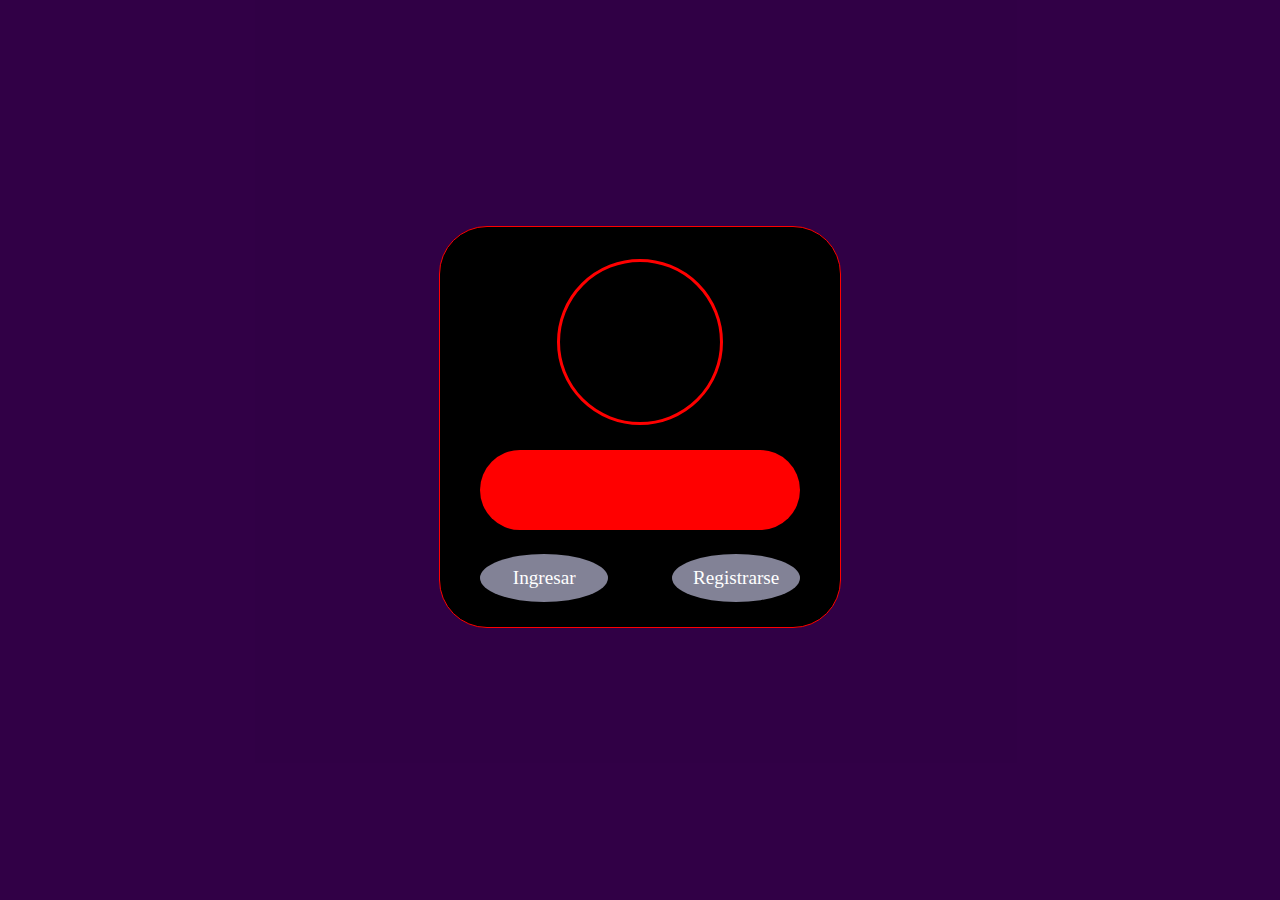
==== index.html @ c12c1108 "23-07-20" ====
<!DOCTYPE html>
<html lang="es">
<head>
    <meta charset="UTF-8">
    <meta name="viewport" content="width=device-width, initial-scale=1.0">
    <title>PlayMe</title>
    <link rel="stylesheet" href="css/normalize.css">
    <link rel="stylesheet" href="css/index.css">
</head>


<body>
    <main class="soporte">

    <main class="ventana">
        <section class="banda">
            <section class="ingreso">
                <section class="grafico">
                    <img src="imagenes/Play.png" alt="">
                </section>
    
                <div class="logo">
                    <img src="imagenes/PlayMe.png" alt="">
                </div>
        
                <div class="botones">
                    <button id="btnIngresar">Ingresar</button>
                    <button id="btnRegistrarse">Registrarse</button>
                </div>
            </section>
    
            <section class="formularioUsuario">
                <h2>Ingreso</h2>
    
                <section class="campos">
                    <label for="">Usuario</label>
                    <input type="text" id="txtUsuario" name="txtUsuario">
                </section>

                <section>
                    <p class="mensajeUsuario">Ingrese su nombre de usuario</p>
                </section>
    
                <section class="botones_formulario">
                    <button id="btnUsuarioAnterior">
                        <img src="imagenes/FlechaIzq.png" alt="">
                    </button>
                    <button id="btnUsuarioSiguiente">
                        <img src="imagenes/FlechaDer.png" alt="">
                    </button>
                </section>
            </section>

            <section class="formularioContrasenia">
                <h2>Ingreso</h2>
    
                <section class="camposContrasenia">
                    <label for="">Contraseña</label>
                    <input type="password" id="txtContrasenia" name="txtContrasenia">
                </section>

                <section>
                    <p class="mensajeContrasenia">Ingrese su contraseña</p>
                </section>
    
                <section class="botones_contrasenia">
                    <button id="btnContraseniaAnterior">
                        <img src="imagenes/FlechaIzq.png" alt="">
                    </button>
                    <button id="btnOlviveContrasenia">Olvidé mi contraseña</button>
                    <button id="btnContraseniaSiguiente">
                        <img src="imagenes/FlechaDer.png" alt="">
                    </button>
                </section>
            </section>
            
            <section class="formularioRecuperar">
                <h3>Preguntas de recuperación de contraseña</h3>
    
                <section class="opciones">
                    <input type="text" id="1" class="txtOpcionesRecuperar" placeholder="Comida favorita">
                    <input type="text" id="2" class="txtOpcionesRecuperar" placeholder="Nombre de la mascota">
                    <input type="text" id="3" class="txtOpcionesRecuperar" placeholder="Grupo o cantante favorito">
                    <input type="text" id="4" class="txtOpcionesRecuperar" placeholder="Película favorita">
                    <input type="text" id="5" class="txtOpcionesRecuperar" placeholder="Libro favorito">
                    <input type="text" id="6" class="txtOpcionesRecuperar" placeholder="Lugar donde nació">
                    <input type="text" id="7" class="txtOpcionesRecuperar" placeholder="Escuela donde estudió">
                </section>
    
                <section class="botonesRecuperacion">
                    <button id="btnRecuperarAnterior">
                        <img src="imagenes/FlechaIzq.png" alt="">
                    </button>
                    <p class="iniciorecuperacion">Seleccione y complete solo una respuesta con la que desea recuperar su contraseña</p>
                    <button id="btnRecuperarSiguiente">
                        <img src="imagenes/FlechaDer.png" alt="">
                    </button>
                </section>
            </section>


            
            <!-- Formularios de registro -->
            <section class="formularioUsuarioRegistro">
                <h2>Registro</h2>
    
                <section class="camposUsuarioRegistro">
                    <label for="">Usuario</label>
                    <input type="text" id="txtUsuarioRegistro" name="txtUsuarioRegistro">
                </section>

                <section>
                    <p class="mensajeUsuarioRegistro">Ingrese un nombre de usuario</p>
                </section>
    
                <section class="botones_formularioRegistro">
                    <button id="btnUsuarioRegistroAnterior">
                        <img src="imagenes/FlechaIzq.png" alt="">
                    </button>
                    <button id="btnUsuarioRegistroSiguiente">
                        <img src="imagenes/FlechaDer.png" alt="">
                    </button>
                </section>
            </section>

            <section class="formularioContraseniaRegistro">
                <h2 class="tituloContrasenia">Registro</h2>
    
                <section class="camposContraseniaRegistro">
                    <label for="">Contraseña</label>
                    <input type="password" id="txtContraseniaRegistro" name="txtContraseniaRegistro">
                    <label for="">Ingrese nuevamente la contraseña</label>
                    <input type="password" id="txtContraseniaRegistroRepeticion" name="txtContraseniaRegistroRepeticion">
                </section>

                <section>
                    <p class="mensajeContraseniaRegistro">Ingrese una contraseña de al menos 8 caracteres que contenga mayúsculas, minúsculas y un número</p>
                </section>
    
                <section class="botones_contraseniaRegistro">
                    <button id="btnContraseniaRegistroAnterior">
                        <img src="imagenes/FlechaIzq.png" alt="">
                    </button>
                    <button id="btnContraseniaRegistroSiguiente">
                        <img src="imagenes/FlechaDer.png" alt="">
                    </button>
                </section>
            </section>
            
            <section class="formularioRecuperarRegistro">
                <h3>Preguntas  de recuperación de contraseña</h3>
    
                <section class="opcionesRegistro">
                    <input type="text" id="r1" class="txtOpcionesRecuperarRegistro" placeholder="Comida favorita">
                    <input type="text" id="r2" class="txtOpcionesRecuperarRegistro" placeholder="Nombre de la mascota">
                    <input type="text" id="r3" class="txtOpcionesRecuperarRegistro" placeholder="Grupo o cantante favorito">
                    <input type="text" id="r4" class="txtOpcionesRecuperarRegistro" placeholder="Película favorita">
                    <input type="text" id="r5" class="txtOpcionesRecuperarRegistro" placeholder="Libro favorito">
                    <input type="text" id="r6" class="txtOpcionesRecuperarRegistro" placeholder="Lugar donde nació">
                    <input type="text" id="r7" class="txtOpcionesRecuperarRegistro" placeholder="Escuela donde estudió">
                </section>
    
                <section class="botonesRecuperacionRegistro">
                    <button id="btnRecuperarRegistroAnterior">
                        <img src="imagenes/FlechaIzq.png" alt="">
                    </button>
                    <p class="mensajeRecuperacionRegistro">Seleccione y complete  al menos 3 de las opciones para la recuperación de su contraseña en caso de olvidarla</p>
                    <button id="btnRecuperarRegistroSiguiente">
                        <img src="imagenes/FlechaDer.png" alt="">
                    </button>
                </section>
            </section>
        </section>

    </main>
    </main>

    <script src="js/jquery.js"></script>
    <script src="js/animar.js"></script>
    <script src="js/valida.js"></script>
    <script src="js/index.js"></script>
</body>



</html>
---- css/index.css ----
/*Variables*/
:root {
    --color-fondo: rgba(70, 0, 100, 1);
    --color-formulario: rgb(0, 0, 0);
    --color-borde: rgb(255, 0, 0);
}


body {
    margin: 0rem;
    background: var(--color-fondo);
    background-image: url("../imagenes/FondoRock.png");
    background-size: contain;
}

.soporte {
    min-height: 100vh;
    background: rgba(0, 0, 0, 0.3);
    display: flex;
    justify-content: center;
    align-items: center;
    min-height: 100vh;
    transition: background 0.5s;
}
.soporte_transparente {
    background: rgba(0, 0, 0, 0);
}







/*ventana*/
.ventana {
    height: 28rem;
    width: 25.1rem;
    overflow: hidden;
}







/*banda*/
.banda {
    width: auto;
    height: 28rem;
    margin-left: 0rem;
    transition: margin-left 0.5s;
}







/*formularioIngreso*/
.ingreso {
    width: 25rem;
    height: 25rem;
    margin-top: 0rem;
    margin-left: 0rem;
    background: black;
    border-radius: 3rem;
    border: red solid 1px;
    display: flex;
    justify-content: center;
    flex-wrap: wrap;
}

.grafico {
    width: 10rem;
    height: 10rem;
    background: black;
    border: red solid 0.2rem;
    border-radius: 50%;
    margin-top: 2rem;
    display: flex;
    justify-content: center;
    align-items: center;
    padding: 0rem;
}

.logo {
    background: red;
    width: 20rem;
    height: 5rem;
    border-radius: 2.5rem;
    display: flex;
    justify-content: center;
    align-items: center;
}

.botones {
    width: 20rem;
    height: 3rem;
    display: flex;
    justify-content: space-between;
}

.botones button {
    background: rgba(130, 130, 150, 1);
    color: white;
    border: none;
    height: 3rem;
    width: 8rem;
    border-radius: 50%;
    font-size: 1.2rem;
    transition: background 1s;
}

.botones button:hover {
    background: red;
}







/*formularioUsuario*/
.formularioUsuario {
    padding: 0rem;
    background: var(--color-formulario);
    border: var(--color-borde) solid 1px;
    width: 25rem;
    height: 25rem;
    border-radius: 3rem;
    visibility: hidden;
    display: flex;
    margin-top: -25rem;
    margin-left: 25rem;
    flex-direction: column;
    justify-content: flex-start;
    align-items: center;
}

h2 {
    margin: 0rem;
    margin-top: 2rem;
    padding: 0rem;
    width: 20rem;
    text-align: center;
    font-size: 2rem;
    color: red;
    font-style: italic;
}

.campos {
    margin: 0rem;
    margin-top: 3rem;
    padding: 0rem;
    width: 20rem;
    height: 3rem;
    display: flex;
    flex-wrap: wrap;
}

.formularioUsuario input {
    background: rgb(220, 220, 220);
    color: black;
    border: none;
    width: 20rem;
    height: 1.3rem;
}

.formularioUsuario label {
    color: white;
    font-size: 1rem;
}

.mensajeUsuario {
    margin: 0rem;
    margin-top: 2rem;
    padding: 0rem;
    width: 20rem;
    height: 2rem;
    font-size: 0.7rem;
    color: rgb(200, 200, 200);
    text-align: center;
}

.formularioUsuario .botones_formulario {
    margin: 0rem;
    margin-top: 5rem;
    padding: 0rem;
    width: 22rem;
    height: 3rem;
   display: flex;
   justify-content: space-between;
}

.botones_formulario button {
    width: 3rem;
    height: 3rem;
    border: none;
    border-radius: 1.5rem;
    background: rgba(130, 130, 150, 1);
    color: white;
    transition: background 1s;
}

.botones_formulario button:hover {
    background: red;
}







/*formularioContraseña*/
.formularioContrasenia {
    padding: 0rem;
    background: var(--color-formulario);
    border: var(--color-borde) solid 1px;
    width: 25rem;
    height: 25rem;
    border-radius: 3rem;
    visibility: hidden;
    display: flex;
    margin-top: -25rem;
    margin-left: 50rem;
    flex-direction: column;
    justify-content: flex-start;
    align-items: center;
}

.camposContrasenia {
    margin: 0rem;
    margin-top: 3rem;
    padding: 0rem;
    width: 20rem;
    height: 3rem;
    display: flex;
    flex-wrap: wrap;
}

.formularioContrasenia input {
    background: rgb(220, 220, 220);
    color: black;
    border: none;
    width: 20rem;
    height: 1.3rem;
}

.formularioContrasenia label {
    color: white;
    font-size: 1rem;
}

.mensajeContrasenia {
    margin: 0rem;
    margin-top: 2rem;
    padding: 0rem;
    width: 20rem;
    height: 2rem;
    font-size: 0.7rem;
    color: rgb(200, 200, 200);
    text-align: center;
}

.formularioContrasenia .botones_contrasenia {
    margin: 0rem;
    margin-top: 5rem;
    padding: 0rem;
    width: 22rem;
    height: 3rem;
   display: flex;
   justify-content: space-between;
}

.botones_contrasenia button:nth-child(1),
.botones_contrasenia button:nth-child(3)
{
    width: 3rem;
    height: 3rem;
    border: none;
    border-radius: 1.5rem;
    background: rgba(130, 130, 150, 1);
    color: white;
    transition: background 1s;
}

.botones_contrasenia button:nth-child(2) {
    font-size: 0.7rem;
    width: 9rem;
    height: 2rem;
    border: none;
    border-radius: 1rem;
    background: rgba(130, 130, 150, 1);
    color: white;
    transition: background 1s;
}

.botones_contrasenia button:hover {
    background: red;
}







/*formularioRecuperar*/
.formularioRecuperar {
    padding: 0rem;
    background: var(--color-formulario);
    border: var(--color-borde) solid 1px;
    width: 25rem;
    height: 25rem;
    border-radius: 3rem;
    visibility: hidden;
    display: flex;
    margin-top: -25rem;
    margin-left: 75rem;
    flex-direction: column;
    justify-content: flex-start;
    align-items: center;
}

h3 {
    margin: 0rem;
    margin-top: 1rem;
    padding: 0rem;
    width: 20rem;
    text-align: center;
    font-size: 1rem;
    color: red;
    font-style: italic;
}

.opciones {
    margin-top: 1rem;
    height: 13rem;
    display: flex;
    flex-direction: column;
    align-items: flex-start;
    justify-content: space-between;
}

.opciones input {
    background: rgb(50, 50, 60);
    color: white;
    font-size: 0.7rem;
    width: 22rem;
    height: 1rem;
    border: none;
}

.botonesRecuperacion {
    margin: 0rem;
    margin-top: 3rem;
    padding: 0rem;
    width: 22rem;
    height: 3rem;
   display: flex;
   justify-content: space-between;
}

.botonesRecuperacion button {
    width: 3rem;
    height: 3rem;
    border: none;
    border-radius: 1.5rem;
    background: rgba(130, 130, 150, 1);
    color: white;
    transition: background 1s;
}

.botonesRecuperacion button:hover {
    background: red;
}

.botonesRecuperacion p {
    padding-left: 0.5rem;
    padding-right: 0.5rem;
    text-align: center;
    font-size: 0.7rem;
    color: rgb(200, 200, 200);
}







/*formularioUsuarioRegistro*/
.formularioUsuarioRegistro {
    padding: 0rem;
    background: var(--color-formulario);
    border: var(--color-borde) solid 1px;
    width: 25rem;
    height: 25rem;
    border-radius: 3rem;
    visibility: hidden;
    display: flex;
    margin-top: -24.8rem;
    margin-left: 25rem;
    flex-direction: column;
    justify-content: flex-start;
    align-items: center;
}

.camposUsuarioRegistro {
    margin: 0rem;
    margin-top: 3rem;
    padding: 0rem;
    width: 20rem;
    height: 3rem;
    display: flex;
    flex-wrap: wrap;
}

.formularioUsuarioRegistro input {
    background: rgb(220, 220, 220);
    color: black;
    border: none;
    width: 20rem;
    height: 1.3rem;
}

.formularioUsuarioRegistro label {
    color: white;
    font-size: 1rem;
}

.mensajeUsuarioRegistro {
    margin: 0rem;
    margin-top: 2rem;
    padding: 0rem;
    width: 20rem;
    height: 2rem;
    font-size: 0.7rem;
    color: rgb(200, 200, 200);
    text-align: center;
}

.formularioUsuarioRegistro .botones_formularioRegistro {
    margin: 0rem;
    margin-top: 5rem;
    padding: 0rem;
    width: 22rem;
    height: 3rem;
   display: flex;
   justify-content: space-between;
}

.botones_formularioRegistro button {
    width: 3rem;
    height: 3rem;
    border: none;
    border-radius: 1.5rem;
    background: rgba(130, 130, 150, 1);
    color: white;
    transition: background 1s;
}

.botones_formularioRegistro button:hover {
    background: red;
}







/*formularioContraseniaRegistro*/
.formularioContraseniaRegistro {
    padding: 0rem;
    background: var(--color-formulario);
    border: var(--color-borde) solid 1px;
    width: 25rem;
    height: 25rem;
    border-radius: 3rem;
    visibility: hidden;
    display: flex;
    margin-top: -25rem;
    margin-left: 50rem;
    flex-direction: column;
    justify-content: flex-start;
    align-items: center;
}

.camposContraseniaRegistro {
    margin: 0rem;
    margin-top: 3rem;
    padding: 0rem;
    width: 20rem;
    height: 3rem;
    display: flex;
    flex-wrap: wrap;
}

.formularioContraseniaRegistro input {
    background: rgb(220, 220, 220);
    color: black;
    border: none;
    width: 20rem;
    height: 1.3rem;
}

.formularioContraseniaRegistro label {
    color: white;
    font-size: 1rem;
}

.formularioContraseniaRegistro :nth-child(3) {
    margin-top: 1rem;
}    

.mensajeContraseniaRegistro {
    margin: 0rem;
    margin-top: 4rem;
    padding: 0rem;
    width: 20rem;
    height: 2rem;
    font-size: 0.7rem;
    color: rgb(200, 200, 200);
    text-align: center;
}

.botones_contraseniaRegistro {
    margin: 0rem;
    margin-top: 2rem;
    padding: 0rem;
    width: 22rem;
    height: 3rem;
   display: flex;
   justify-content: space-between;
}

.botones_contraseniaRegistro button {
    width: 3rem;
    height: 3rem;
    border: none;
    border-radius: 1.5rem;
    background: rgba(130, 130, 150, 1);
    color: white;
    transition: background 1s;
}

.botones_contraseniaRegistro button:hover {
    background: red;
}







/*formularioRecuperarRegistro*/
.formularioRecuperarRegistro {
    padding: 0rem;
    background: var(--color-formulario);
    border: var(--color-borde) solid 1px;
    width: 25rem;
    height: 25rem;
    border-radius: 3rem;
    visibility: hidden;
    display: flex;
    margin-top: -25rem;
    margin-left: 75rem;
    flex-direction: column;
    justify-content: flex-start;
    align-items: center;
}

.opcionesRegistro {
    margin-top: 1rem;
    height: 13rem;
    display: flex;
    flex-direction: column;
    align-items: flex-start;
    justify-content: space-between;
}

.opcionesRegistro input {
    background: rgb(50, 50, 60);
    color: white;
    font-size: 0.7rem;
    width: 22rem;
    height: 1rem;
    border: none;
}

.botonesRecuperacionRegistro {
    margin: 0rem;
    margin-top: 3rem;
    padding: 0rem;
    width: 22rem;
    height: 3rem;
   display: flex;
   justify-content: space-between;
}

.botonesRecuperacionRegistro button {
    width: 3rem;
    height: 3rem;
    border: none;
    border-radius: 1.5rem;
    background: rgba(130, 130, 150, 1);
    color: white;
    transition: background 1s;
}

.botonesRecuperacionRegistro button:hover {
    background: red;
}

.botonesRecuperacionRegistro p {
    padding-left: 0.5rem;
    padding-right: 0.5rem;
    text-align: center;
    font-size: 0.7rem;
    color: rgb(200, 200, 200);
}
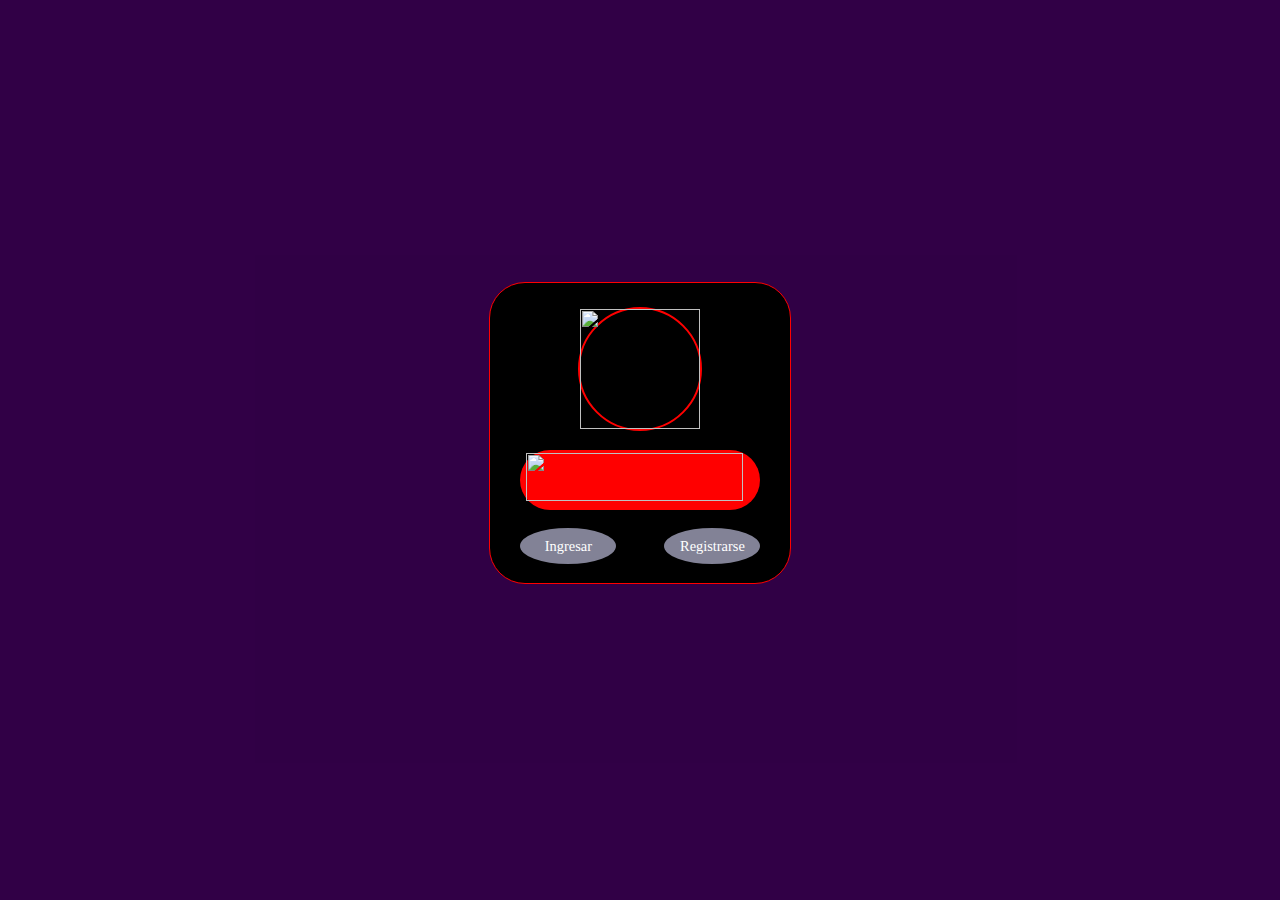
==== commit b72807f1: "18-08-20" ====
--- a/index.html
+++ b/index.html
@@ -43,10 +43,10 @@
     
                 <section class="botones_formulario">
                     <button id="btnUsuarioAnterior">
-                        <img src="imagenes/FlechaIzq.png" alt="">
+                        <img src="imagenes/FlechaIzq.png" alt="Anterior">
                     </button>
                     <button id="btnUsuarioSiguiente">
-                        <img src="imagenes/FlechaDer.png" alt="">
+                        <img src="imagenes/FlechaDer.png" alt="Siguiente">
                     </button>
                 </section>
             </section>
@@ -65,11 +65,11 @@
     
                 <section class="botones_contrasenia">
                     <button id="btnContraseniaAnterior">
-                        <img src="imagenes/FlechaIzq.png" alt="">
+                        <img src="imagenes/FlechaIzq.png" alt="Anterior">
                     </button>
                     <button id="btnOlviveContrasenia">Olvidé mi contraseña</button>
                     <button id="btnContraseniaSiguiente">
-                        <img src="imagenes/FlechaDer.png" alt="">
+                        <img src="imagenes/FlechaDer.png" alt="Siguiente">
                     </button>
                 </section>
             </section>
@@ -89,11 +89,11 @@
     
                 <section class="botonesRecuperacion">
                     <button id="btnRecuperarAnterior">
-                        <img src="imagenes/FlechaIzq.png" alt="">
+                        <img src="imagenes/FlechaIzq.png" alt="Anterior">
                     </button>
                     <p class="iniciorecuperacion">Seleccione y complete solo una respuesta con la que desea recuperar su contraseña</p>
                     <button id="btnRecuperarSiguiente">
-                        <img src="imagenes/FlechaDer.png" alt="">
+                        <img src="imagenes/FlechaDer.png" alt="Siguiente">
                     </button>
                 </section>
             </section>
@@ -115,10 +115,10 @@
     
                 <section class="botones_formularioRegistro">
                     <button id="btnUsuarioRegistroAnterior">
-                        <img src="imagenes/FlechaIzq.png" alt="">
+                        <img src="imagenes/FlechaIzq.png" alt="Anterior">
                     </button>
                     <button id="btnUsuarioRegistroSiguiente">
-                        <img src="imagenes/FlechaDer.png" alt="">
+                        <img src="imagenes/FlechaDer.png" alt="Siguiente">
                     </button>
                 </section>
             </section>
@@ -139,10 +139,10 @@
     
                 <section class="botones_contraseniaRegistro">
                     <button id="btnContraseniaRegistroAnterior">
-                        <img src="imagenes/FlechaIzq.png" alt="">
+                        <img src="imagenes/FlechaIzq.png" alt="Anterior">
                     </button>
                     <button id="btnContraseniaRegistroSiguiente">
-                        <img src="imagenes/FlechaDer.png" alt="">
+                        <img src="imagenes/FlechaDer.png" alt="Siguiente">
                     </button>
                 </section>
             </section>
@@ -162,11 +162,11 @@
     
                 <section class="botonesRecuperacionRegistro">
                     <button id="btnRecuperarRegistroAnterior">
-                        <img src="imagenes/FlechaIzq.png" alt="">
+                        <img src="imagenes/FlechaIzq.png" alt="Anterior">
                     </button>
                     <p class="mensajeRecuperacionRegistro">Seleccione y complete  al menos 3 de las opciones para la recuperación de su contraseña en caso de olvidarla</p>
                     <button id="btnRecuperarRegistroSiguiente">
-                        <img src="imagenes/FlechaDer.png" alt="">
+                        <img src="imagenes/FlechaDer.png" alt="Siguiente">
                     </button>
                 </section>
             </section>
--- a/css/index.css
+++ b/css/index.css
@@ -1,14 +1,14 @@
-/*Variables*/
-:root {
-    --color-fondo: rgba(70, 0, 100, 1);
-    --color-formulario: rgb(0, 0, 0);
-    --color-borde: rgb(255, 0, 0);
-}
-
+html {
+    font-size: 20px;
+}
+
+*:focus {
+    outline: 0rem;
+}
 
 body {
     margin: 0rem;
-    background: var(--color-fondo);
+    background: rgb(70, 0, 100);
     background-image: url("../imagenes/FondoRock.png");
     background-size: contain;
 }
@@ -86,6 +86,12 @@
     padding: 0rem;
 }
 
+.grafico img {
+    width: 100%;
+    height: 100%;
+    object-fit: contain;
+}
+
 .logo {
     background: red;
     width: 20rem;
@@ -94,6 +100,12 @@
     display: flex;
     justify-content: center;
     align-items: center;
+}
+
+.logo img {
+    width: 95%;
+    height: 90%;
+    object-fit: contain;
 }
 
 .botones {
@@ -127,8 +139,8 @@
 /*formularioUsuario*/
 .formularioUsuario {
     padding: 0rem;
-    background: var(--color-formulario);
-    border: var(--color-borde) solid 1px;
+    background: rgb(0, 0, 0);
+    border: rgb(255, 0, 0) solid 1px;
     width: 25rem;
     height: 25rem;
     border-radius: 3rem;
@@ -219,8 +231,8 @@
 /*formularioContraseña*/
 .formularioContrasenia {
     padding: 0rem;
-    background: var(--color-formulario);
-    border: var(--color-borde) solid 1px;
+    background: rgb(0, 0, 0);
+    border: rgb(255, 0, 0) solid 1px;
     width: 25rem;
     height: 25rem;
     border-radius: 3rem;
@@ -313,8 +325,8 @@
 /*formularioRecuperar*/
 .formularioRecuperar {
     padding: 0rem;
-    background: var(--color-formulario);
-    border: var(--color-borde) solid 1px;
+    background: rgb(0, 0, 0);
+    border: rgb(255, 0, 0) solid 1px;
     width: 25rem;
     height: 25rem;
     border-radius: 3rem;
@@ -397,8 +409,8 @@
 /*formularioUsuarioRegistro*/
 .formularioUsuarioRegistro {
     padding: 0rem;
-    background: var(--color-formulario);
-    border: var(--color-borde) solid 1px;
+    background: rgb(0, 0, 0);
+    border: rgb(255, 0, 0) solid 1px;
     width: 25rem;
     height: 25rem;
     border-radius: 3rem;
@@ -478,8 +490,8 @@
 /*formularioContraseniaRegistro*/
 .formularioContraseniaRegistro {
     padding: 0rem;
-    background: var(--color-formulario);
-    border: var(--color-borde) solid 1px;
+    background: rgb(0, 0, 0);
+    border: rgb(255, 0, 0) solid 1px;
     width: 25rem;
     height: 25rem;
     border-radius: 3rem;
@@ -563,8 +575,8 @@
 /*formularioRecuperarRegistro*/
 .formularioRecuperarRegistro {
     padding: 0rem;
-    background: var(--color-formulario);
-    border: var(--color-borde) solid 1px;
+    background: rgb(0, 0, 0);
+    border: rgb(255, 0, 0) solid 1px;
     width: 25rem;
     height: 25rem;
     border-radius: 3rem;
@@ -626,3 +638,31 @@
     font-size: 0.7rem;
     color: rgb(200, 200, 200);
 }
+
+
+
+
+
+
+
+/*Cambios al llegar a los 1500 px*/
+@media screen and (max-width: 1500px) {
+
+    html {
+        font-size: 12px;
+    }
+
+}
+
+
+
+
+
+
+
+@media screen and (max-width: 720px) {
+
+    html {
+        font-size: 16px;
+    }
+}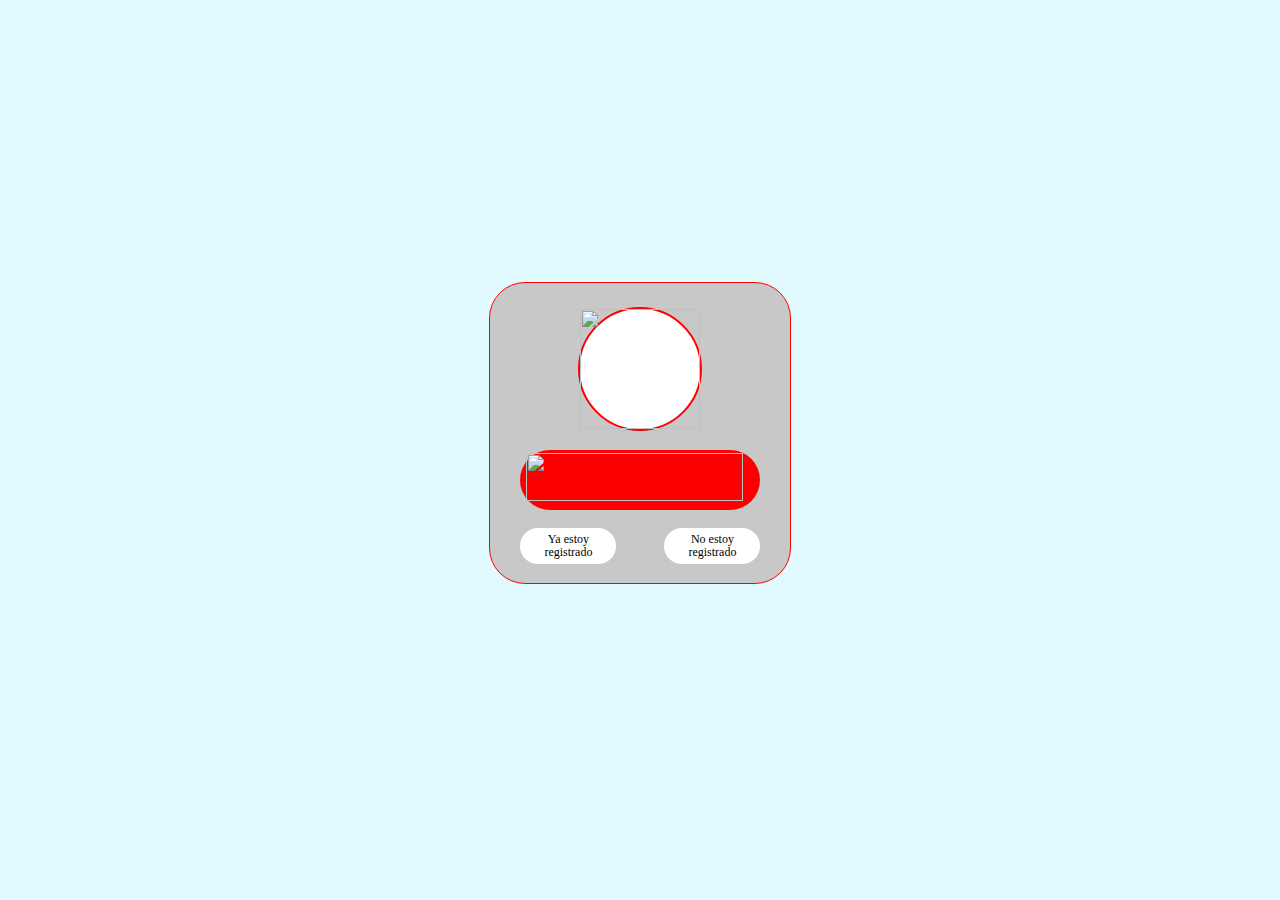
==== commit 5ab370fc: "29-09-20" ====
--- a/index.html
+++ b/index.html
@@ -24,8 +24,8 @@
                 </div>
         
                 <div class="botones">
-                    <button id="btnIngresar">Ingresar</button>
-                    <button id="btnRegistrarse">Registrarse</button>
+                    <button id="btnIngresar">Ya estoy registrado</button>
+                    <button id="btnRegistrarse">No estoy registrado</button>
                 </div>
             </section>
     
--- a/css/index.css
+++ b/css/index.css
@@ -8,14 +8,12 @@
 
 body {
     margin: 0rem;
-    background: rgb(70, 0, 100);
-    background-image: url("../imagenes/FondoRock.png");
-    background-size: contain;
+    background: rgb(225, 250, 255);
 }
 
 .soporte {
     min-height: 100vh;
-    background: rgba(0, 0, 0, 0.3);
+    background: rgba(0, 0, 0, 0);
     display: flex;
     justify-content: center;
     align-items: center;
@@ -65,7 +63,7 @@
     height: 25rem;
     margin-top: 0rem;
     margin-left: 0rem;
-    background: black;
+    background: rgb(200, 200, 200);
     border-radius: 3rem;
     border: red solid 1px;
     display: flex;
@@ -76,7 +74,7 @@
 .grafico {
     width: 10rem;
     height: 10rem;
-    background: black;
+    background: white;
     border: red solid 0.2rem;
     border-radius: 50%;
     margin-top: 2rem;
@@ -93,7 +91,7 @@
 }
 
 .logo {
-    background: red;
+    background: rgb(250, 0, 0);
     width: 20rem;
     height: 5rem;
     border-radius: 2.5rem;
@@ -116,18 +114,19 @@
 }
 
 .botones button {
-    background: rgba(130, 130, 150, 1);
-    color: white;
+    background: white;
+    color: black;
     border: none;
     height: 3rem;
     width: 8rem;
-    border-radius: 50%;
-    font-size: 1.2rem;
-    transition: background 1s;
+    border-radius: 1.5rem;
+    font-size: 1rem;
+    transition: background 1s, color 1s;
 }
 
 .botones button:hover {
-    background: red;
+    background: rgb(250, 0,  0);
+    color: white;
 }
 
 
@@ -139,7 +138,7 @@
 /*formularioUsuario*/
 .formularioUsuario {
     padding: 0rem;
-    background: rgb(0, 0, 0);
+    background: rgb(200, 200, 200);
     border: rgb(255, 0, 0) solid 1px;
     width: 25rem;
     height: 25rem;
@@ -160,7 +159,7 @@
     width: 20rem;
     text-align: center;
     font-size: 2rem;
-    color: red;
+    color: rgb(200, 0, 0);
     font-style: italic;
 }
 
@@ -175,7 +174,7 @@
 }
 
 .formularioUsuario input {
-    background: rgb(220, 220, 220);
+    background: rgb(255, 255, 255);
     color: black;
     border: none;
     width: 20rem;
@@ -183,7 +182,7 @@
 }
 
 .formularioUsuario label {
-    color: white;
+    color: black;
     font-size: 1rem;
 }
 
@@ -194,7 +193,7 @@
     width: 20rem;
     height: 2rem;
     font-size: 0.7rem;
-    color: rgb(200, 200, 200);
+    color: black;
     text-align: center;
 }
 
@@ -231,7 +230,7 @@
 /*formularioContraseña*/
 .formularioContrasenia {
     padding: 0rem;
-    background: rgb(0, 0, 0);
+    background: rgb(200, 200, 200);
     border: rgb(255, 0, 0) solid 1px;
     width: 25rem;
     height: 25rem;
@@ -256,7 +255,7 @@
 }
 
 .formularioContrasenia input {
-    background: rgb(220, 220, 220);
+    background: rgb(255, 255, 255);
     color: black;
     border: none;
     width: 20rem;
@@ -264,7 +263,7 @@
 }
 
 .formularioContrasenia label {
-    color: white;
+    color: black;
     font-size: 1rem;
 }
 
@@ -275,7 +274,7 @@
     width: 20rem;
     height: 2rem;
     font-size: 0.7rem;
-    color: rgb(200, 200, 200);
+    color: black;
     text-align: center;
 }
 
@@ -325,7 +324,7 @@
 /*formularioRecuperar*/
 .formularioRecuperar {
     padding: 0rem;
-    background: rgb(0, 0, 0);
+    background: rgb(200, 200, 200);
     border: rgb(255, 0, 0) solid 1px;
     width: 25rem;
     height: 25rem;
@@ -346,7 +345,7 @@
     width: 20rem;
     text-align: center;
     font-size: 1rem;
-    color: red;
+    color: rgb(200, 0, 0);
     font-style: italic;
 }
 
@@ -360,7 +359,7 @@
 }
 
 .opciones input {
-    background: rgb(50, 50, 60);
+    background: rgb(100, 100, 110);
     color: white;
     font-size: 0.7rem;
     width: 22rem;
@@ -397,7 +396,7 @@
     padding-right: 0.5rem;
     text-align: center;
     font-size: 0.7rem;
-    color: rgb(200, 200, 200);
+    color: black;
 }
 
 
@@ -409,7 +408,7 @@
 /*formularioUsuarioRegistro*/
 .formularioUsuarioRegistro {
     padding: 0rem;
-    background: rgb(0, 0, 0);
+    background: rgb(200, 200, 200);
     border: rgb(255, 0, 0) solid 1px;
     width: 25rem;
     height: 25rem;
@@ -434,7 +433,7 @@
 }
 
 .formularioUsuarioRegistro input {
-    background: rgb(220, 220, 220);
+    background: white;
     color: black;
     border: none;
     width: 20rem;
@@ -442,7 +441,7 @@
 }
 
 .formularioUsuarioRegistro label {
-    color: white;
+    color: black;
     font-size: 1rem;
 }
 
@@ -453,7 +452,7 @@
     width: 20rem;
     height: 2rem;
     font-size: 0.7rem;
-    color: rgb(200, 200, 200);
+    color: black;
     text-align: center;
 }
 
@@ -490,7 +489,7 @@
 /*formularioContraseniaRegistro*/
 .formularioContraseniaRegistro {
     padding: 0rem;
-    background: rgb(0, 0, 0);
+    background: rgb(200, 200, 200);
     border: rgb(255, 0, 0) solid 1px;
     width: 25rem;
     height: 25rem;
@@ -515,7 +514,7 @@
 }
 
 .formularioContraseniaRegistro input {
-    background: rgb(220, 220, 220);
+    background: white
     color: black;
     border: none;
     width: 20rem;
@@ -523,7 +522,7 @@
 }
 
 .formularioContraseniaRegistro label {
-    color: white;
+    color: black;
     font-size: 1rem;
 }
 
@@ -538,7 +537,7 @@
     width: 20rem;
     height: 2rem;
     font-size: 0.7rem;
-    color: rgb(200, 200, 200);
+    color: black;
     text-align: center;
 }
 
@@ -575,7 +574,7 @@
 /*formularioRecuperarRegistro*/
 .formularioRecuperarRegistro {
     padding: 0rem;
-    background: rgb(0, 0, 0);
+    background: rgb(200, 200, 200);
     border: rgb(255, 0, 0) solid 1px;
     width: 25rem;
     height: 25rem;
@@ -599,7 +598,7 @@
 }
 
 .opcionesRegistro input {
-    background: rgb(50, 50, 60);
+    background: rgb(100, 100, 110);
     color: white;
     font-size: 0.7rem;
     width: 22rem;
@@ -636,7 +635,7 @@
     padding-right: 0.5rem;
     text-align: center;
     font-size: 0.7rem;
-    color: rgb(200, 200, 200);
+    color: black;
 }
 
 
